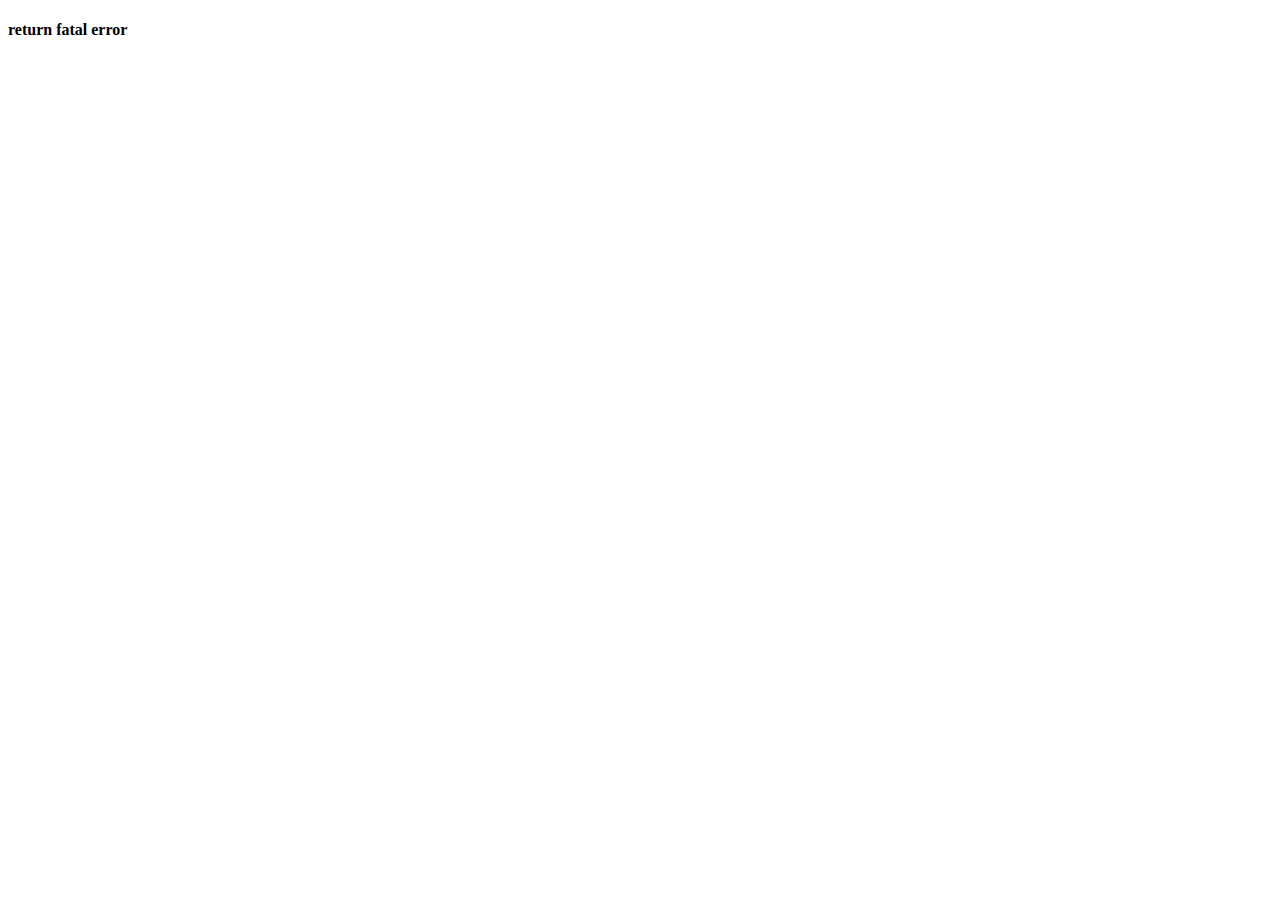
==== index2.html @ a6331405 "add modificases" ====
<!DOCTYPE html>
<html>
<head>
    <meta charset='utf-8'>
    <meta http-equiv='X-UA-Compatible' content='IE=edge'>
    <title>Page Title</title>
    <meta name='viewport' content='width=device-width, initial-scale=1'>
    <link rel='stylesheet' type='text/css' media='screen' href='main.css'>
    <script src='main.js'></script>
</head>
<body>
    <h4>return fatal error</h4>
</body>
</html>
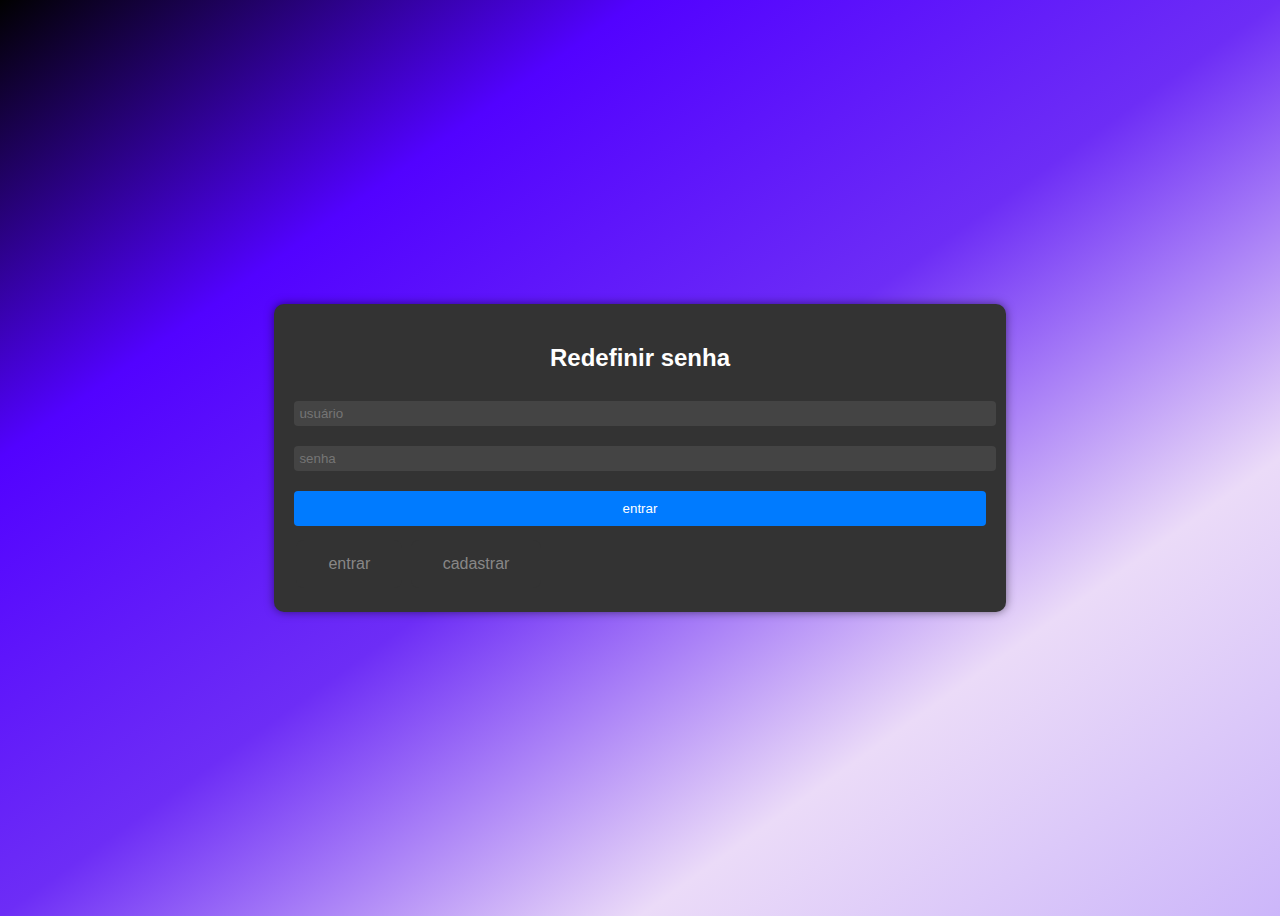
==== commit 3f1487cb: "add ultimas modificases au projeto" ====
--- a/index2.html
+++ b/index2.html
@@ -1,14 +1,21 @@
 <!DOCTYPE html>
-<html>
+<html lang="en">
 <head>
-    <meta charset='utf-8'>
-    <meta http-equiv='X-UA-Compatible' content='IE=edge'>
-    <title>Page Title</title>
-    <meta name='viewport' content='width=device-width, initial-scale=1'>
-    <link rel='stylesheet' type='text/css' media='screen' href='main.css'>
-    <script src='main.js'></script>
+<meta charset="UTF-8">
+<meta name="viewport" content="width=device-width, initial-scale=1.0">
+<title>Dark Inputs</title>
+<link rel="stylesheet" type="text/css" href="styles.css">
 </head>
 <body>
-    <h4>return fatal error</h4>
+    <div class="login-container">
+        <form class="login-form">
+            <h2>Redefinir senha</h2>
+            <input type="text" placeholder="usuário" required>
+            <input type="password" placeholder="senha" required>
+            <button type="submit">entrar</button>
+            <a class="botao" href="index.html">entrar </a>
+            <a class="botao" href="index3.html">cadastrar </a>
+        </form>
+    </div>
 </body>
-</html>+</html>
--- a/styles.css
+++ b/styles.css
@@ -0,0 +1,66 @@
+
+body {
+    background: linear-gradient(to bottom right,  #010101, #5202ff,#6d2df6,#ebdbf8,#ccb6fa );
+    color: #fff;
+    font-family: Arial, sans-serif;
+}
+
+.login-container {
+    display: flex;
+    justify-content: center;
+    align-items: center;
+    height: 100vh;
+}
+
+.login-form {
+    background-color: #333;
+    padding: 20px;
+    border-radius: 10px;
+    box-shadow: 0 0 10px rgba(0, 0, 0, 0.5);
+}
+
+.login-form h2 {
+    text-align: center;
+}
+
+.login-form input[type="text"],
+.login-form input[type="password"] {
+    width: 100%;
+    padding: 5px;
+    margin: 10px 0;
+    border: none;
+    background-color: #444;
+    color: #fff;
+    border-radius: 4px;
+}
+
+.login-form button {
+    width: 100%;
+    padding: 10px;
+    margin: 10px 0;
+    border: none;
+    background-color: #007bff;
+    color: #fff;
+    border-radius: 4px;
+    cursor: pointer;
+}
+
+.login-form button:hover {
+    background-color: #0056b3;
+}
+
+.botao {
+    background-color: #333;
+    border: none;
+    color: rgb(136, 135, 135);
+    padding: 15px 32px;
+    text-align: center;
+    text-decoration: none;
+    display: inline-block;
+    font-size: 16px;
+    margin: 4px 2px;
+    cursor: pointer;
+    border-radius: 8px;
+    font-family: 'Franklin Gothic Medium', 'Arial Narrow', Arial, sans-serif;
+  }
+   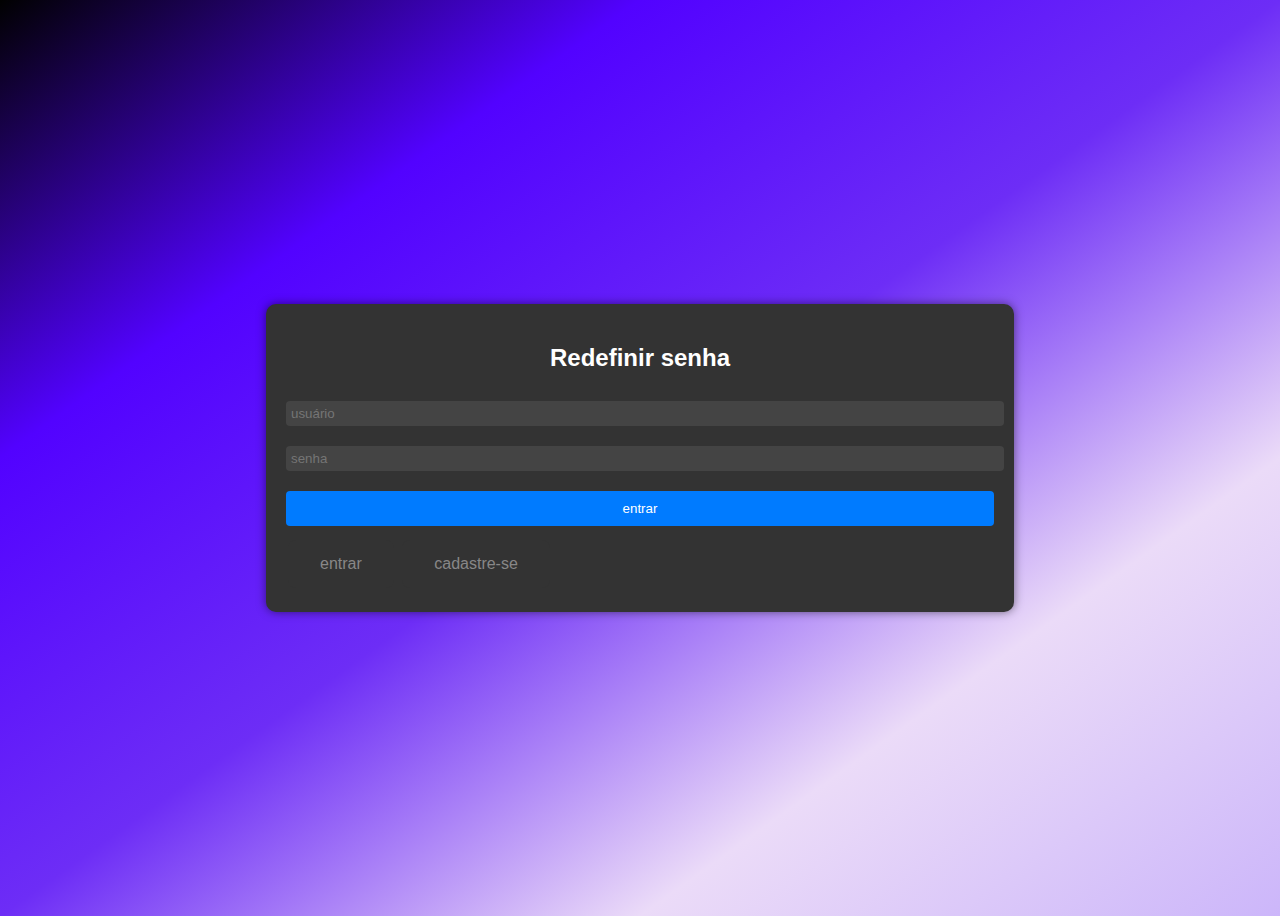
==== commit fdcd55fd: "add mais iformi" ====
--- a/index2.html
+++ b/index2.html
@@ -14,7 +14,7 @@
             <input type="password" placeholder="senha" required>
             <button type="submit">entrar</button>
             <a class="botao" href="index.html">entrar </a>
-            <a class="botao" href="index3.html">cadastrar </a>
+            <a class="botao" href="index3.html">cadastre-se </a>
         </form>
     </div>
 </body>
